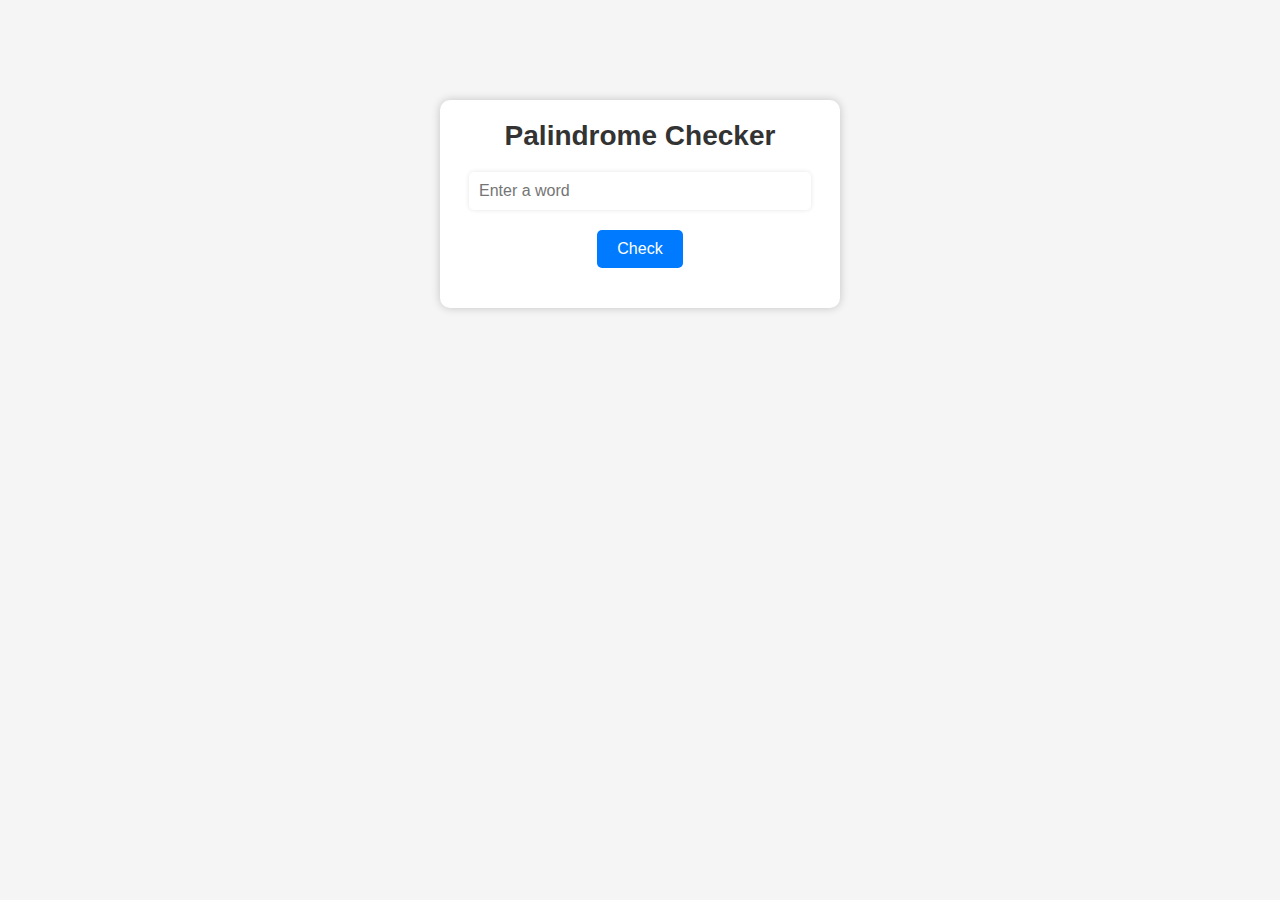
==== index.html @ 857a1478 "1st commit" ====
<!DOCTYPE html>
<html lang="en">
  <head>
    <meta charset="UTF-8" />
    <meta name="viewport" content="width=device-width, initial-scale=1.0" />
    <title>Palindrome checker</title>
    <link
      rel="stylesheet"
      href="./Project-2-Palindrome Checker/style.css
    "
    />
  </head>
  <body>
    <div class="container">
      <h1>Palindrome Checker</h1>
      <input type="text" id="inputText" placeholder="Enter a word" />
      <button id="checkButton">Check</button>
      <div id="result"></div>
    </div>
    <script src="./Project-2-Palindrome Checker/logic.js"></script>
  </body>
</html>
---- Project-2-Palindrome Checker/style.css ----
* {
  margin: 0;
  padding: 0;
  box-sizing: border-box;
}
body {
  background-color: #f5f5f5;
  font-family: Arial, Helvetica, sans-serif;
}
.container {
  max-width: 400px;
  margin: 100px auto;
  text-align: center;
  background-color: #fff;
  padding: 20px;
  border-radius: 10px;
  box-shadow: 0 0 10px rgba(0, 0, 0, 0.2);
}
h1 {
  font-size: 28px;
  color: #333;
}
input[type="text"] {
  width: 95%;
  padding: 10px;
  margin-top: 20px;
  border: none;
  border-radius: 5px;
  box-shadow: 0 0 5px rgba(0, 0, 0, 0.1);
  font-size: 16px;
}

button {
  background-color: #007bff;
  color: #fff;
  border: none;
  padding: 10px 20px;
  margin-top: 20px;
  border-radius: 5px;
  cursor: pointer;
  font-size: 16px;
  transition: background-color 0.3s;
}

button:hover {
  background-color: #0056b3;
}
#result {
  margin-top: 20px;
  font-size: 18px;
  font-weight: bold;
}
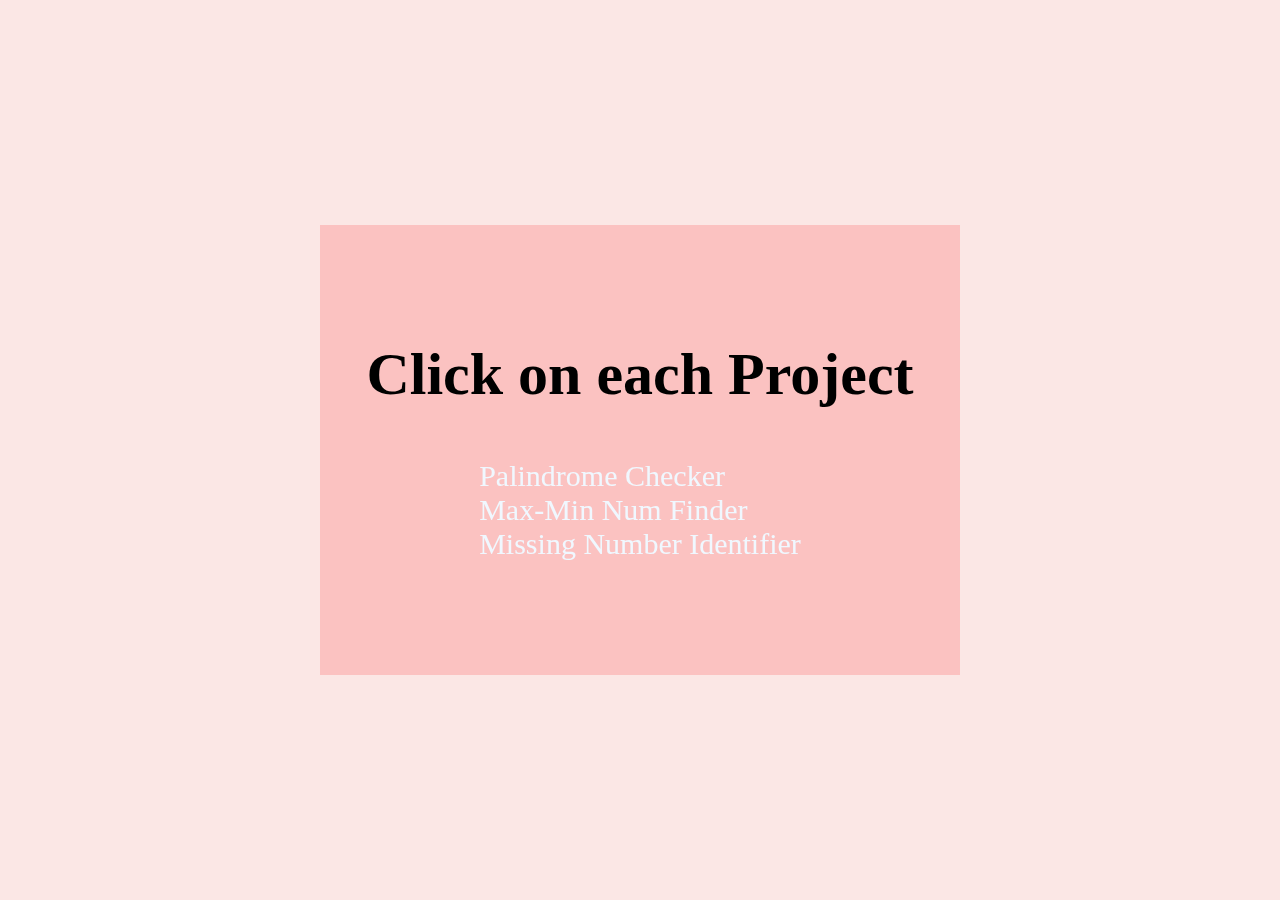
==== commit 61b6a72e: "2nd-commit" ====
--- a/index.html
+++ b/index.html
@@ -3,20 +3,29 @@
   <head>
     <meta charset="UTF-8" />
     <meta name="viewport" content="width=device-width, initial-scale=1.0" />
-    <title>Palindrome checker</title>
-    <link
-      rel="stylesheet"
-      href="./Project-2-Palindrome Checker/style.css
-    "
-    />
+    <title>Hackathon other Projects</title>
   </head>
+  <link rel="stylesheet" href="./style.css" />
   <body>
-    <div class="container">
-      <h1>Palindrome Checker</h1>
-      <input type="text" id="inputText" placeholder="Enter a word" />
-      <button id="checkButton">Check</button>
-      <div id="result"></div>
+    <div class="main-container">
+      <div class="sub-main-container">
+        <h1>Click on each Project</h1>
+        <ul>
+          <li>
+            <a href="./Project-2-Palindrome Checker/index.html"
+              >Palindrome Checker</a
+            >
+          </li>
+          <li>
+            <a href="./Project-3-Max-Min-Num/index.html">Max-Min Num Finder</a>
+          </li>
+          <li>
+            <a href="./project-4-Missing-number/index.html"
+              >Missing Number Identifier</a
+            >
+          </li>
+        </ul>
+      </div>
     </div>
-    <script src="./Project-2-Palindrome Checker/logic.js"></script>
   </body>
 </html>
--- a/style.css
+++ b/style.css
@@ -0,0 +1,36 @@
+* {
+  margin: 0;
+  padding: 0;
+  box-sizing: border-box;
+}
+.main-container {
+  background-color: #e34d4323;
+  width: 100%;
+  height: 100vh;
+  display: flex;
+  justify-content: center;
+  align-items: center;
+}
+.main-container .sub-main-container {
+  background-color: #fe333333;
+  backdrop-filter: blur(50px);
+  width: 50%;
+  height: 50%;
+  display: flex;
+  justify-content: center;
+  flex-direction: column;
+  align-items: center;
+  gap: 50px;
+  font-size: 30px;
+}
+.main-container .sub-main-container li {
+  list-style: none;
+}
+.main-container .sub-main-container li a {
+  text-decoration: none;
+  color: aliceblue;
+}
+.main-container .sub-main-container li a:hover {
+  color: aqua;
+  cursor: pointer;
+}
